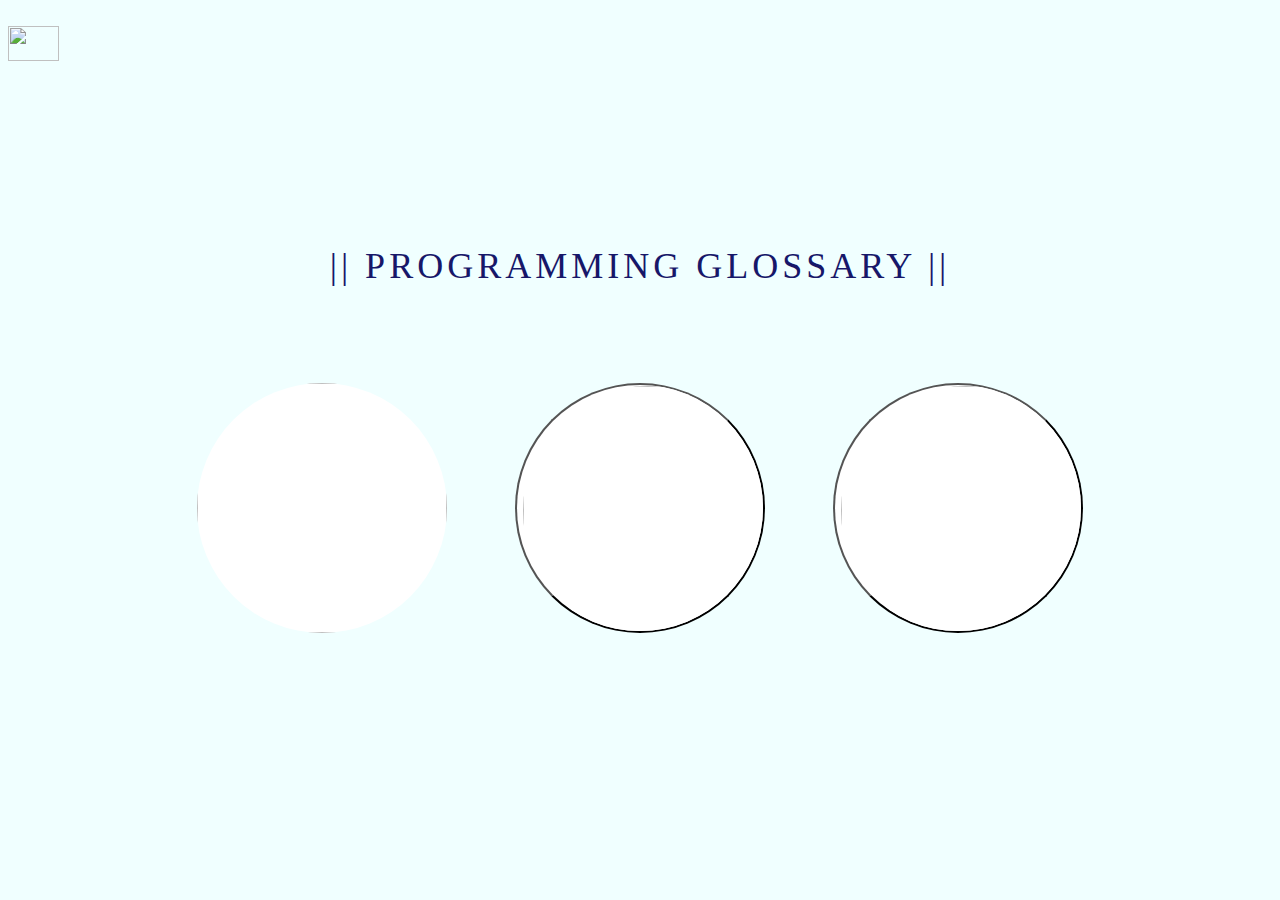
==== index.html @ 7a017eb1 "Add files via upload" ====
<DOCTYPE! html>

<html>
<head>
	<link rel="stylesheet" type="text/css" href="css/home.css">
	<title>Programming Glossary</title>
</head>
<body>
	
	<br>

	<img src="img/ain.jpg" class="ain-img">
	
	<br><br>

	<center>
		<h1 id="programming-glossary">
			|| PROGRAMMING GLOSSARY ||
		</h1>
	</center>
	<br><br><br><br>
	<center class="buttons">
		<a href="./index.html"><img src="img/home.png" class="image-cropper"></a> &nbsp &nbsp &nbsp &nbsp &nbsp &nbsp &nbsp &nbsp
		<div class="dropdown-swe">
			<button class="image-cropper" class="dropdown-swe"><img src="img/swe.jpg" class="image-cropper"></button>
			<div class="dropdown-content-swe" id="dropdown-content">
				<a href="./web-dev.html">WEB DEVELOPMENT</a><br><br>
				<a href="./app-dev.html">APP DEVELOPMENT</a><br><br>
				<a href="./systems-dev.html">SYSTEMS DEVELOPMENT</a><br><br>
				<a href="./embedded-sys-dev.html">EMBEDDED SYSTEMS DEVELOPMENT</a>
			</div>
		</div> &nbsp &nbsp &nbsp &nbsp &nbsp &nbsp &nbsp &nbsp

		<div class="dropdown-ds">
			<button class="image-cropper" id="dropdown-ds"><img src="img/ds.webp" class="image-cropper"></button>
				<div class="dropdown-content-ds" id="dropdown-content">
					<a href="./python.html">PYTHON</a><br><br>
					<a href="./role-division.html">ROLE DIVISION</a>
				</div>
		</div>

	</center>



</body>
</html>
---- css/home.css ----
body {
  background-color: #F0FFFF;
  opacity: 1;
}

.ain-img {
  width: 20%;
}

h1 {
    font-size: 36px;
    letter-spacing: 4px;
}

#programming-glossary {
  font-weight: 100;
  color: #171769;
  font-family: "Comic Sans MS";
}

.image-cropper {
  width: 250px;
  height: 250px;
  position: relative;
  overflow: hidden;
  border-radius: 50%;
  background-color: white;
}


/* The container <div> - needed to position the dropdown content */
.dropdown-swe {
  position: relative;
  display: inline-block;
  margin: 0;
}

/* Dropdown Content (Hidden by Default) */
.dropdown-content-swe {
  display: none;
  position: absolute;
  background-color: #F5FFFA;
  min-width: 350px;
  box-shadow: 0px 8px 16px 0px rgba(0,0,0,0.2);
  z-index: 1;
  text-align: left;
  margin: 0;
}

#dropdown-content a {
  letter-spacing: 2px;
  color: #171769;
  font-family: "Comic Sans MS";
  text-decoration: none;
}

/* Show the dropdown menu on hover */
.dropdown-swe:hover .dropdown-content-swe {display: block;}


/* same for ds */
.dropdown-ds {
  position: relative;
  display: inline-block;
  margin: 0;
}

/* Dropdown Content (Hidden by Default) */
.dropdown-content-ds {
  display: none;
  position: absolute;
  background-color: #F5FFFA;
  min-width: 150px;
  box-shadow: 0px 8px 16px 0px rgba(0,0,0,0.2);
  z-index: 1;
  text-align: left;
  margin: 0;
}

/* Show the dropdown menu on hover */
.dropdown-ds:hover .dropdown-content-ds {display: block;}
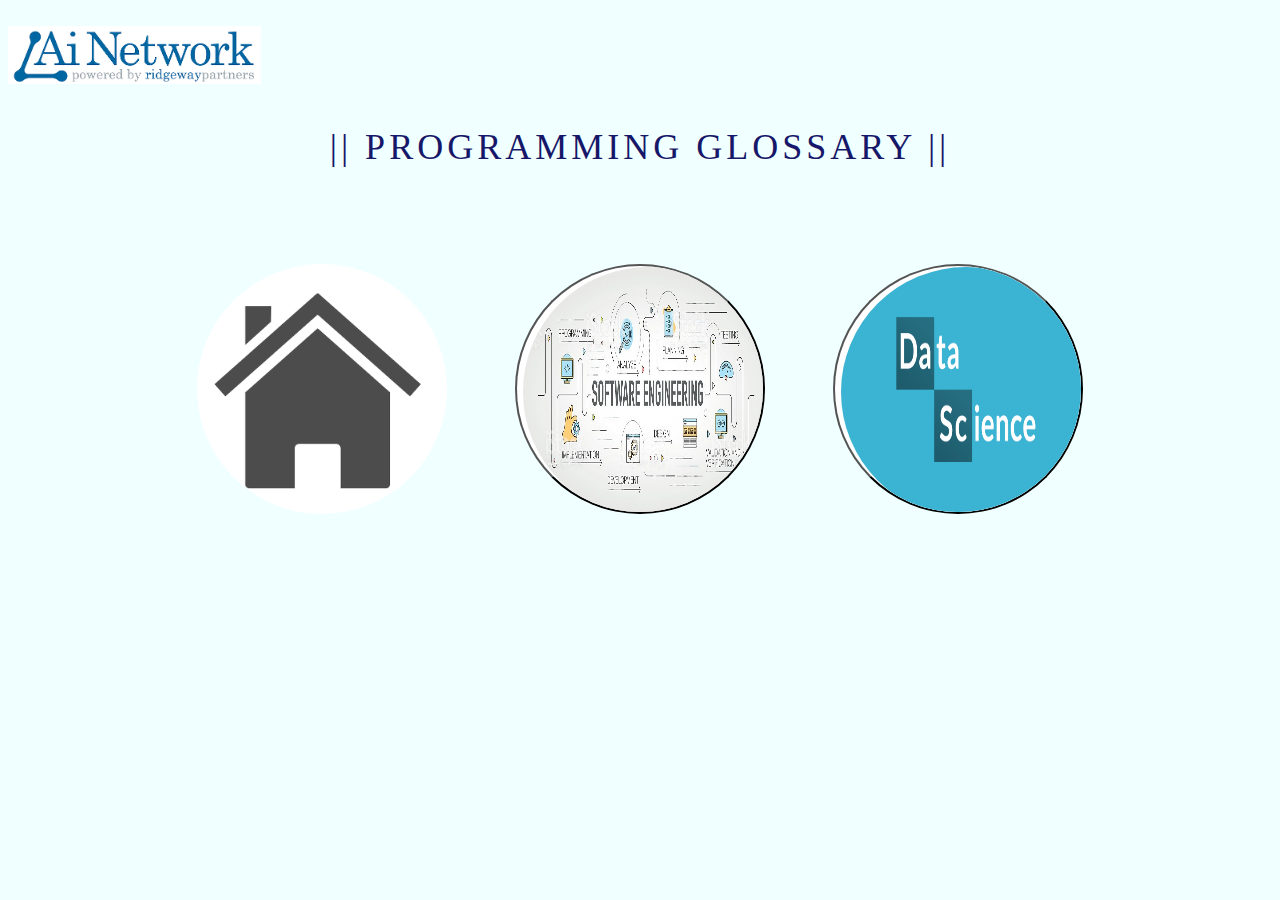
==== commit 8a71a957: "Update index.html" ====
--- a/index.html
+++ b/index.html
@@ -9,7 +9,7 @@
 	
 	<br>
 
-	<img src="img/ain.jpg" class="ain-img">
+	<img src="ain.jpg" class="ain-img">
 	
 	<br><br>
 
@@ -20,22 +20,22 @@
 	</center>
 	<br><br><br><br>
 	<center class="buttons">
-		<a href="./index.html"><img src="img/home.png" class="image-cropper"></a> &nbsp &nbsp &nbsp &nbsp &nbsp &nbsp &nbsp &nbsp
+		<a href="index.html"><img src="home.png" class="image-cropper"></a> &nbsp &nbsp &nbsp &nbsp &nbsp &nbsp &nbsp &nbsp
 		<div class="dropdown-swe">
-			<button class="image-cropper" class="dropdown-swe"><img src="img/swe.jpg" class="image-cropper"></button>
+			<button class="image-cropper" class="dropdown-swe"><img src="swe.jpg" class="image-cropper"></button>
 			<div class="dropdown-content-swe" id="dropdown-content">
-				<a href="./web-dev.html">WEB DEVELOPMENT</a><br><br>
-				<a href="./app-dev.html">APP DEVELOPMENT</a><br><br>
-				<a href="./systems-dev.html">SYSTEMS DEVELOPMENT</a><br><br>
-				<a href="./embedded-sys-dev.html">EMBEDDED SYSTEMS DEVELOPMENT</a>
+				<a href="web-dev.html">WEB DEVELOPMENT</a><br><br>
+				<a href="app-dev.html">APP DEVELOPMENT</a><br><br>
+				<a href="systems-dev.html">SYSTEMS DEVELOPMENT</a><br><br>
+				<a href="embedded-sys-dev.html">EMBEDDED SYSTEMS DEVELOPMENT</a>
 			</div>
 		</div> &nbsp &nbsp &nbsp &nbsp &nbsp &nbsp &nbsp &nbsp
 
 		<div class="dropdown-ds">
-			<button class="image-cropper" id="dropdown-ds"><img src="img/ds.webp" class="image-cropper"></button>
+			<button class="image-cropper" id="dropdown-ds"><img src="ds.webp" class="image-cropper"></button>
 				<div class="dropdown-content-ds" id="dropdown-content">
-					<a href="./python.html">PYTHON</a><br><br>
-					<a href="./role-division.html">ROLE DIVISION</a>
+					<a href="python.html">PYTHON</a><br><br>
+					<a href="role-division.html">ROLE DIVISION</a>
 				</div>
 		</div>
 
@@ -44,4 +44,4 @@
 
 
 </body>
-</html>+</html>
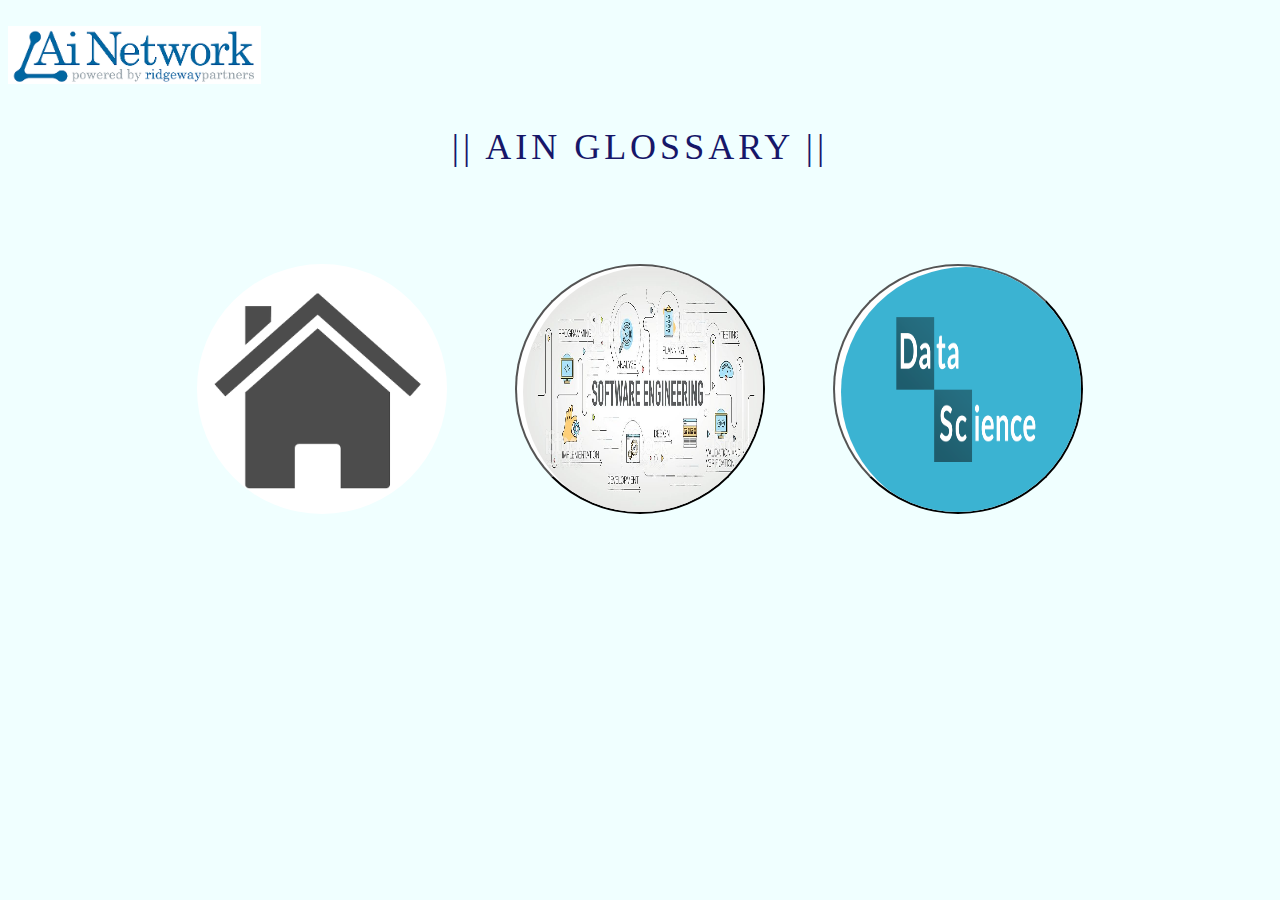
==== commit d823d5de: "Update index.html" ====
--- a/index.html
+++ b/index.html
@@ -15,7 +15,7 @@
 
 	<center>
 		<h1 id="programming-glossary">
-			|| PROGRAMMING GLOSSARY ||
+			|| AIN GLOSSARY ||
 		</h1>
 	</center>
 	<br><br><br><br>
